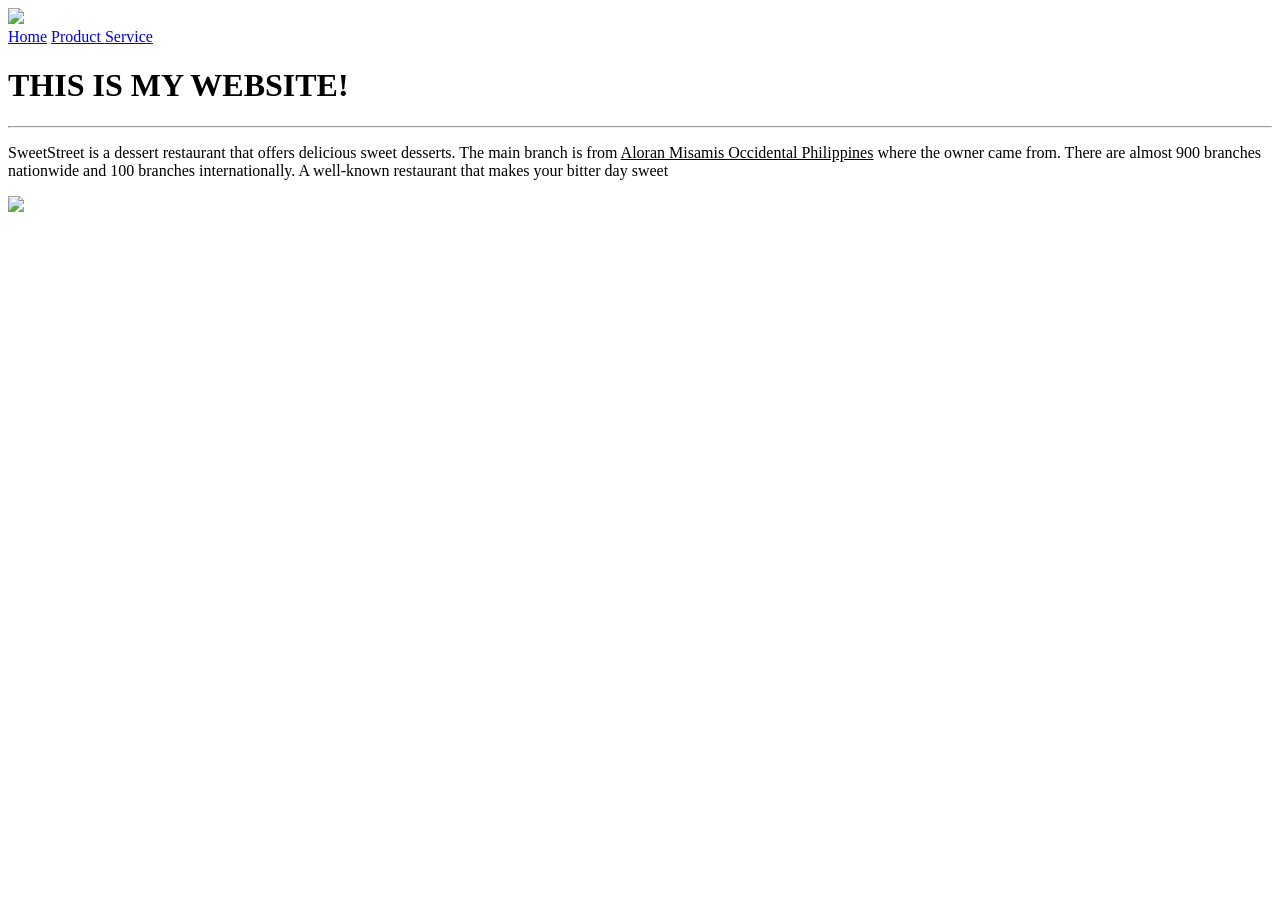
==== first.html @ 17ff1bd9 "first commit" ====
<!DOCTYPE html>
<html>
	<head>
		<title>SweetStreet | Home</title>
		<link rel="stylesheet" type="text/css" href="C:\Users\student\Desktop\web design\css\style.css">
	</head>

<body>
	<header>
		<div class="container">
			<div class="logo">
			<img src="C:\Users\student\Desktop\web design\images\logo.png">
			</div>

			<div class ="navbar">			
				<a href="first.html"> Home</a>
				<a href ="#"> Product </a>	
				<a href ="#"> Service </a>
			</div>
		</div>
	</header>	
	
	<h1>THIS IS MY WEBSITE!</h1>
	
	<section>
		<hr>
		<div class="para">
			<p> SweetStreet is a dessert restaurant that offers delicious sweet desserts. The main branch
				is from <u>Aloran Misamis Occidental Philippines</u> where the owner came from. There are
				almost 900 branches nationwide and 100 branches internationally. A well-known restaurant
				that makes your bitter day sweet</p>
		</div>

		<div class="imahe">
			<img src="C:\Users\student\Desktop\web design\images\cakes.jpg">
		</div>






	</section>

</body>
</html>
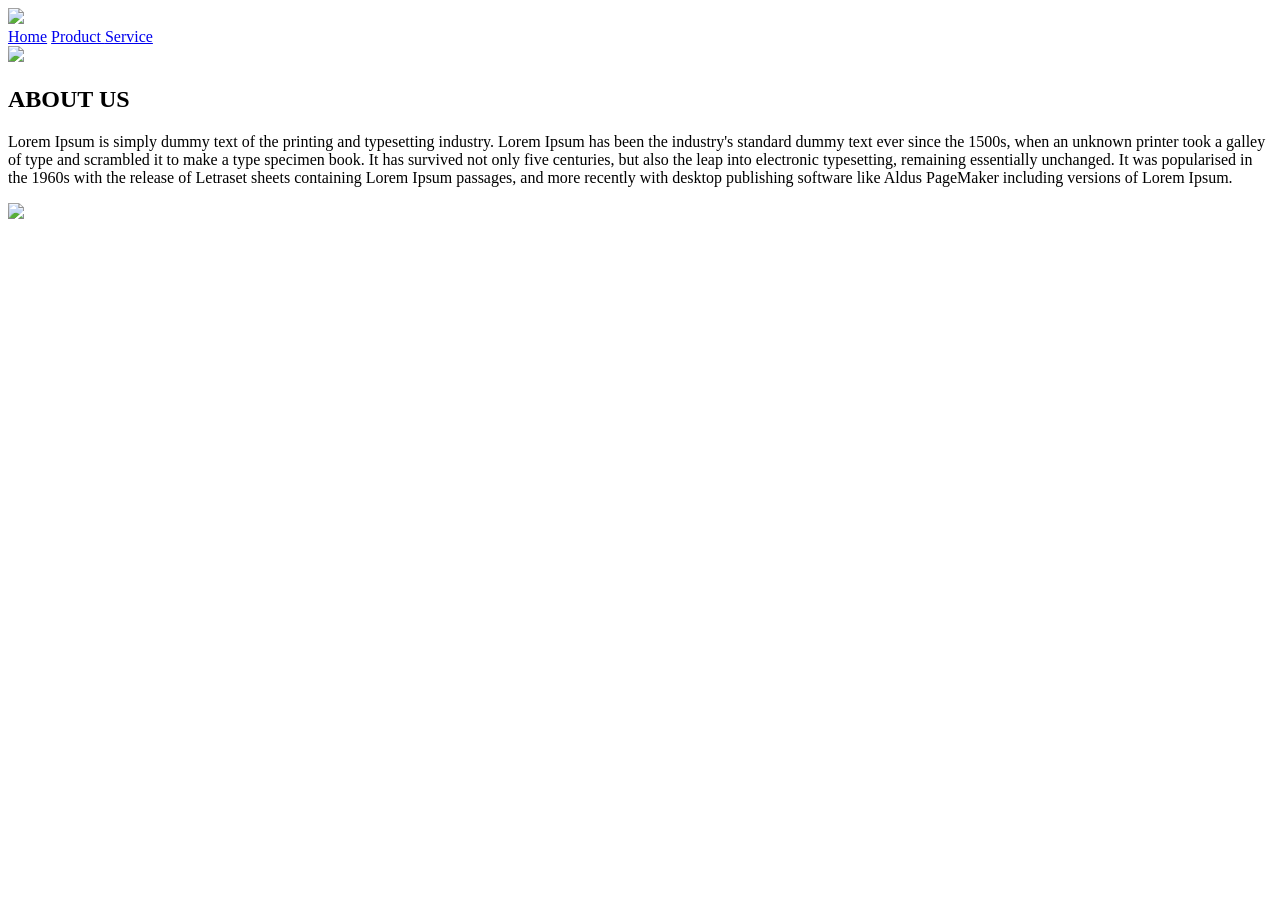
==== commit 6d6f05a0: "git commit" ====
--- a/first.html
+++ b/first.html
@@ -2,14 +2,14 @@
 <html>
 	<head>
 		<title>SweetStreet | Home</title>
-		<link rel="stylesheet" type="text/css" href="C:\Users\student\Desktop\web design\css\style.css">
+		<link rel="stylesheet" type="text/css" href=" C:\Users\student\Desktop\IT2R3_Sapitanan_Ryza_Mae\IT2R3_Sapitanan_Ryza_Mae\css\style.css">
 	</head>
 
 <body>
 	<header>
 		<div class="container">
 			<div class="logo">
-			<img src="C:\Users\student\Desktop\web design\images\logo.png">
+			<img src=" C:\Users\student\Desktop\IT2R3_Sapitanan_Ryza_Mae\IT2R3_Sapitanan_Ryza_Mae\images\logo.png">
 			</div>
 
 			<div class ="navbar">			
@@ -20,27 +20,27 @@
 		</div>
 	</header>	
 	
-	<h1>THIS IS MY WEBSITE!</h1>
+	<div class="banner">
+		<img src="C:\Users\student\Desktop\IT2R3_Sapitanan_Ryza_Mae\IT2R3_Sapitanan_Ryza_Mae\images\banner.jpg">
+	</div>
 	
-	<section>
-		<hr>
-		<div class="para">
-			<p> SweetStreet is a dessert restaurant that offers delicious sweet desserts. The main branch
-				is from <u>Aloran Misamis Occidental Philippines</u> where the owner came from. There are
-				almost 900 branches nationwide and 100 branches internationally. A well-known restaurant
-				that makes your bitter day sweet</p>
-		</div>
+		<section>
+			<h2>ABOUT US</h2>
+				<div class="para">
+					<p> Lorem Ipsum is simply dummy text of the printing and typesetting industry. 
+						Lorem Ipsum has been the industry's standard dummy text ever since the 1500s, 
+						when an unknown printer took a galley of type and scrambled it to make a type specimen book. 
+						It has survived not only five centuries, but also the leap into electronic typesetting, remaining essentially unchanged. 
+						It was popularised in the 1960s with the release of Letraset sheets containing Lorem Ipsum passages, 
+						and more recently with desktop publishing software like Aldus PageMaker including versions of Lorem Ipsum.
 
-		<div class="imahe">
-			<img src="C:\Users\student\Desktop\web design\images\cakes.jpg">
-		</div>
+					</p>
+				</div>
 
-
-
-
-
-
-	</section>
+				<div class="imahe">
+					<img src=" C:\Users\student\Desktop\IT2R3_Sapitanan_Ryza_Mae\IT2R3_Sapitanan_Ryza_Mae\images\cakes.jpg">
+				</div>
+		</section>
 
 </body>
 </html>
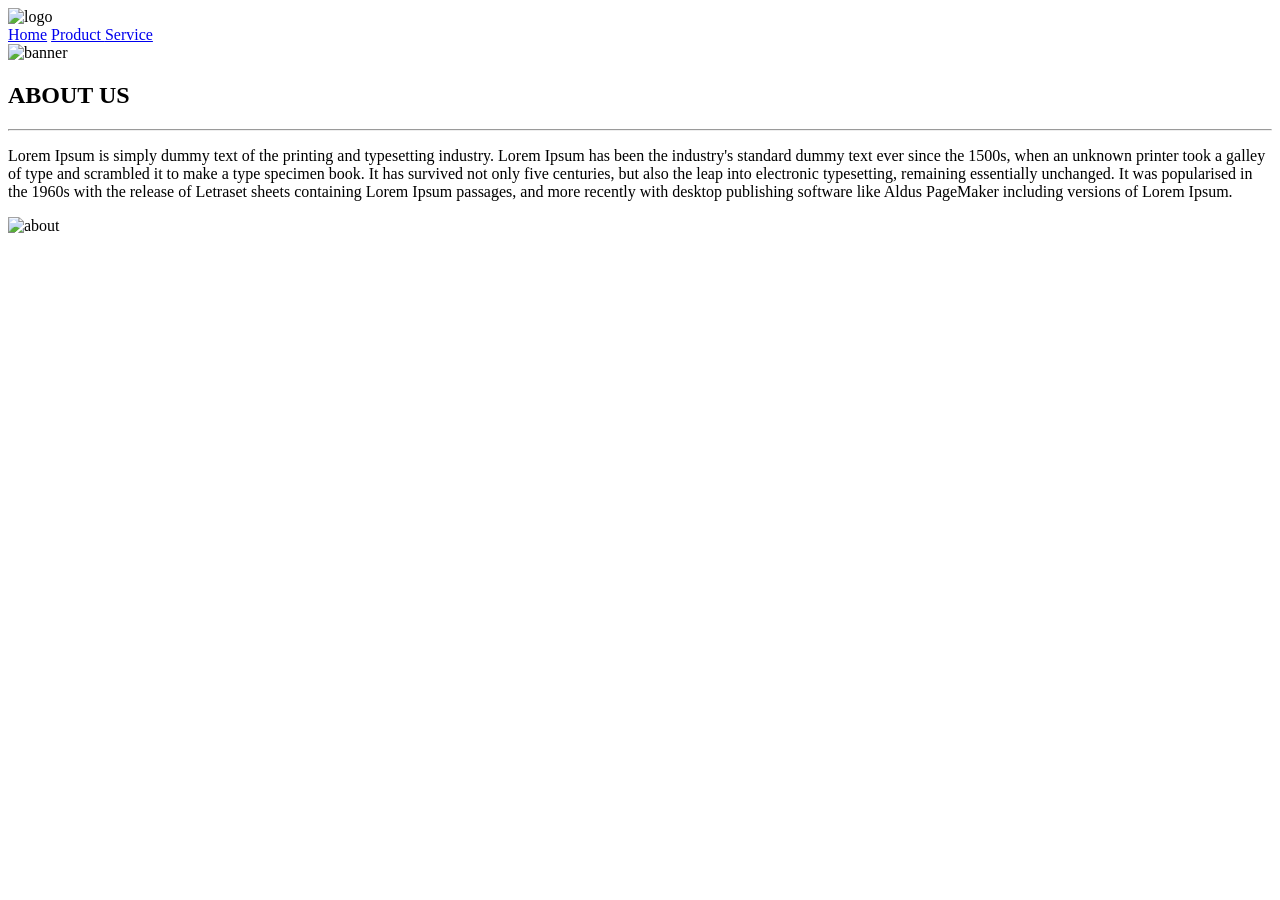
==== commit f9fc9f85: "git commit" ====
--- a/first.html
+++ b/first.html
@@ -1,15 +1,15 @@
 <!DOCTYPE html>
 <html>
 	<head>
-		<title>SweetStreet | Home</title>
-		<link rel="stylesheet" type="text/css" href=" C:\Users\student\Desktop\IT2R3_Sapitanan_Ryza_Mae\IT2R3_Sapitanan_Ryza_Mae\css\style.css">
+		<title>MusiClub | Home</title>
+		<link rel="stylesheet" type="text/css" href=" C:\Users\ednear\Desktop\IT2R3_Sapitanan_Ryza_Mae\css\style.css">
 	</head>
 
 <body>
 	<header>
 		<div class="container">
 			<div class="logo">
-			<img src=" C:\Users\student\Desktop\IT2R3_Sapitanan_Ryza_Mae\IT2R3_Sapitanan_Ryza_Mae\images\logo.png">
+			<img src=" C:\Users\ednear\Desktop\IT2R3_Sapitanan_Ryza_Mae\images\logo.png" alt="logo">
 			</div>
 
 			<div class ="navbar">			
@@ -19,28 +19,27 @@
 			</div>
 		</div>
 	</header>	
+	<div class="banner">
+		<img src="C:\Users\ednear\Desktop\IT2R3_Sapitanan_Ryza_Mae\images\banner.jpg" alt="banner">
+	</div>
+	<section>
+		<h2>ABOUT US</h2>
+		<hr>
+		<div class="para">
+			<p>Lorem Ipsum is simply dummy text of the printing and typesetting industry. 
+			Lorem Ipsum has been the industry's standard dummy text ever since the 1500s, 
+			when an unknown printer took a galley of type and scrambled it to make a type 
+			specimen book. It has survived not only five centuries, but also the leap into 
+			electronic typesetting, remaining essentially unchanged. It was popularised in 
+			the 1960s with the release of Letraset sheets containing Lorem Ipsum passages, 
+			and more recently with desktop publishing software like Aldus PageMaker including 
+			versions of Lorem Ipsum.</p>
+		</div>
+			
+		<div class="about">
+			<img src="C:\Users\ednear\Desktop\IT2R3_Sapitanan_Ryza_Mae\images\about.jpg" alt="about">
+		</div>
 	
-	<div class="banner">
-		<img src="C:\Users\student\Desktop\IT2R3_Sapitanan_Ryza_Mae\IT2R3_Sapitanan_Ryza_Mae\images\banner.jpg">
-	</div>
-	
-		<section>
-			<h2>ABOUT US</h2>
-				<div class="para">
-					<p> Lorem Ipsum is simply dummy text of the printing and typesetting industry. 
-						Lorem Ipsum has been the industry's standard dummy text ever since the 1500s, 
-						when an unknown printer took a galley of type and scrambled it to make a type specimen book. 
-						It has survived not only five centuries, but also the leap into electronic typesetting, remaining essentially unchanged. 
-						It was popularised in the 1960s with the release of Letraset sheets containing Lorem Ipsum passages, 
-						and more recently with desktop publishing software like Aldus PageMaker including versions of Lorem Ipsum.
-
-					</p>
-				</div>
-
-				<div class="imahe">
-					<img src=" C:\Users\student\Desktop\IT2R3_Sapitanan_Ryza_Mae\IT2R3_Sapitanan_Ryza_Mae\images\cakes.jpg">
-				</div>
-		</section>
-
+	</section>
 </body>
 </html>
